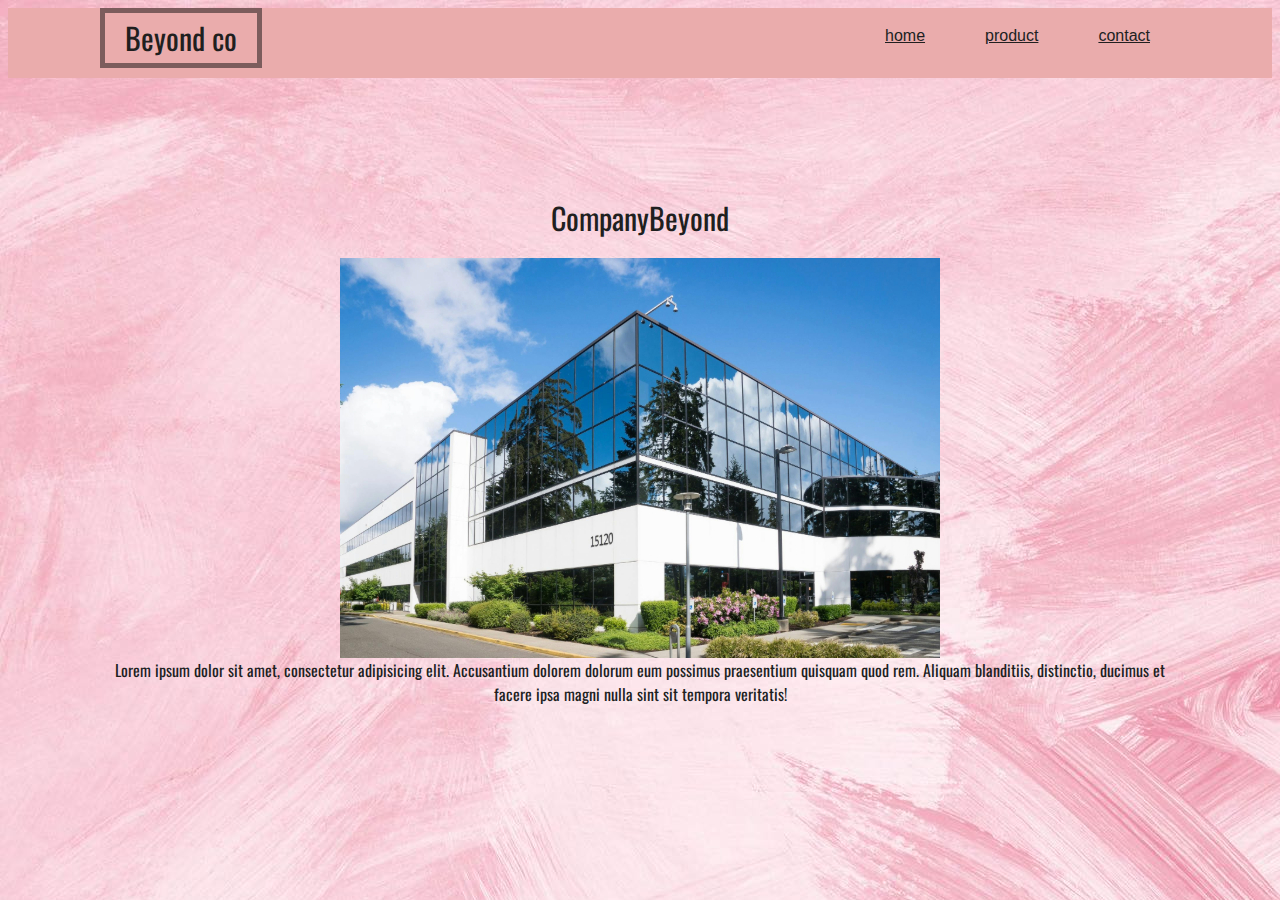
==== extensions/index.html @ 16a48ef5 "." ====
<!doctype html>
<html lang="en">
<head>
    <meta charset="UTF-8">
    <meta name="viewport"
          content="width=device-width, user-scalable=no, initial-scale=1.0, maximum-scale=1.0, minimum-scale=1.0">
    <meta http-equiv="X-UA-Compatible" content="ie=edge">
    <link rel="stylesheet" href="https://necolas.github.io/normalize.css/8.0.1/normalize.css">
    <link rel="stylesheet" href="css/main.css">
    <title>Company</title>
</head>
<body>

<div class="main clear-f">
        <style>
        body {
          background-image: url('./img/background.jpg');
          background-repeat: no-repeat;
        }
        </style>

   <div class="top-bar">
        <div class="nav">
            <div  class="container clear-f">
                <div class="header">
                    <div class="fl">
                        <div class="logo">Beyond co</div>
                    </div>
                    <div class="fr">
                        <a href="#" >home</a>
                        <a href="#" >product</a>
                        <a href="#" >contact</a>
                    </div>
                </div>
            </div>
        </div>
   </div>
    <div class="space"> </div>
    <div class="company-name1">
        <div class="container">
            CompanyBeyond
        </div>
    </div>

    <div class="img" >
    <img src="img/company1.jpg" alt="">
    </div>


    <div class="contain">

    </div>

        <div class="content">
            <div class="container">
                Lorem ipsum dolor sit amet, consectetur adipisicing elit. Accusantium dolorem dolorum eum possimus praesentium quisquam quod rem. Aliquam blanditiis, distinctio, ducimus et facere ipsa magni nulla sint sit tempora veritatis!
            </div>

        </div>

    </div>

</body>

</html>
---- extensions/css/main.css ----
@font-face {
    font-family: 'Itim';
    src: url(Itim-Regular.ttf)
}

@font-face {
    font-family: 'OSwald-Variable_wght';
    src: url(Oswald-VariableFont_wght.ttf)
}
.container {
    max-width:1080px;
    margin: 0 auto;
    text-align: center;
    font-family: 'OSwald-Variable_wght', sans-serif;
}

.top-bar {
    background: #eaacac;
    font-family: sans-serif;
}

a{
    padding:20px 30px;
    line-height:1;
    font-family: sans-serif;

}



a,body{
    color: #201f1f;

}

.fl{
    float:left;
}

.fr{
    float: right;
    display: flex;
    align-items: center;
}

.clear-f::after,
.clear-f::before {
    content: '';
    display:block;
    clear: both;
}

.header .logo{
    line-height:1;
    border:5px solid #7c5c5c;
    padding:10px 20px;
    font-size:30px;
    display:inline-block;
    margin-bottom:10px;
    font-family: 'OSwald-Variable_wght', sans-serif;
}

.company-name1 {
    padding:10px 20px;
    font-size:30px;
    text-align:center;
    line-height:2;
    font-family: 'OSwald-Variable_wght', sans-serif;
}

background-image: linear-gradient(black, white);
background-image: url("background.jpg");




*{
    -webkit-box-sizing:border-box;
    box-sizing:border-box;
    background:rgba(0,0,0,.1);

}


.img {
    display: flex;
    justify-content: center;
}

.space{
    border:50px solid rgba(246, 241, 241, 0);

}

.content.container {
    font-family: sans-serif;
}
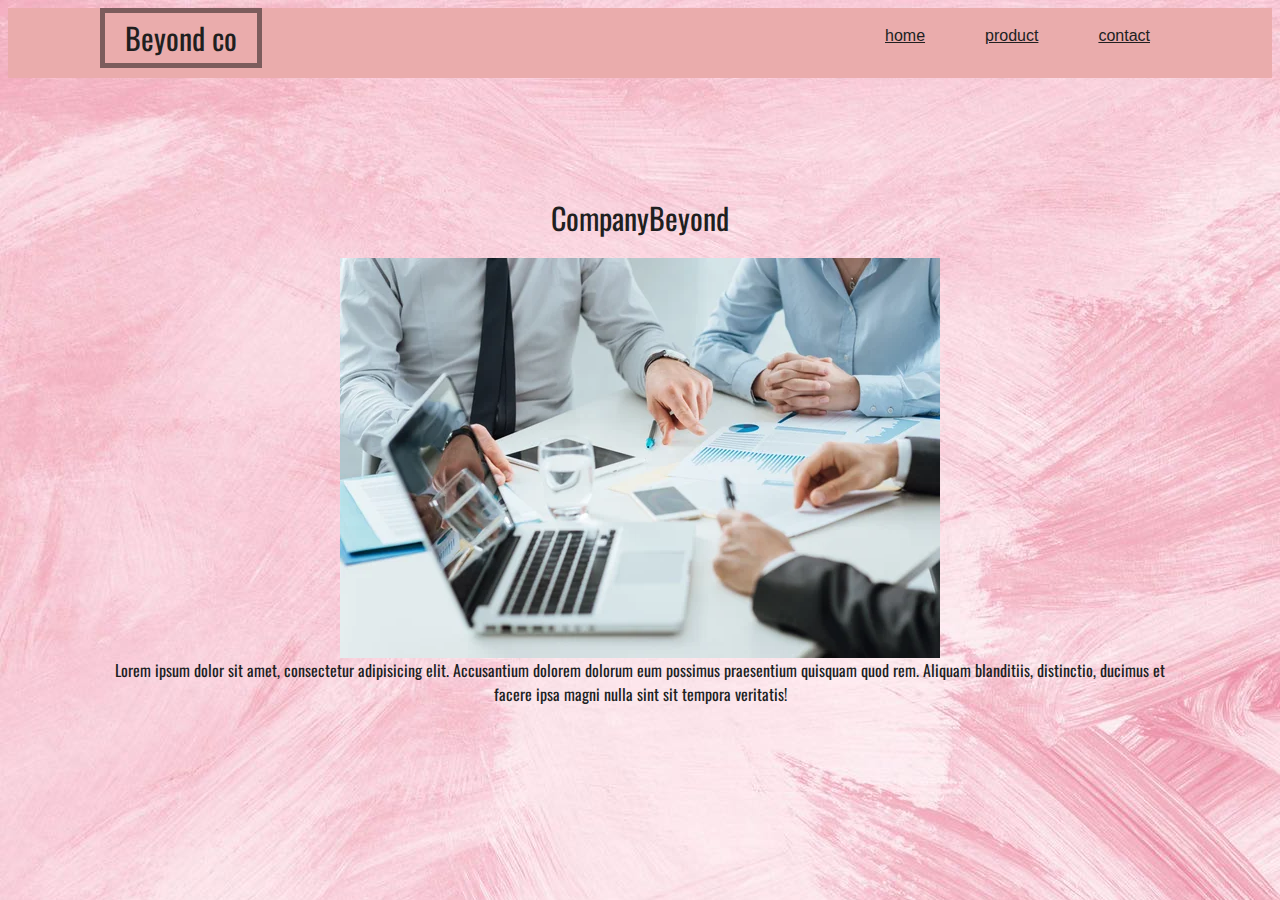
==== commit 9cbba206: "." ====
--- a/extensions/index.html
+++ b/extensions/index.html
@@ -8,16 +8,17 @@
     <link rel="stylesheet" href="https://necolas.github.io/normalize.css/8.0.1/normalize.css">
     <link rel="stylesheet" href="css/main.css">
     <title>Company</title>
-</head>
-<body>
-
-<div class="main clear-f">
-        <style>
+     <style>
         body {
           background-image: url('./img/background.jpg');
           background-repeat: no-repeat;
         }
         </style>
+</head>
+<body>
+
+<div class="main clear-f">
+
 
    <div class="top-bar">
         <div class="nav">
@@ -43,7 +44,7 @@
     </div>
 
     <div class="img" >
-    <img src="img/company1.jpg" alt="">
+    <img src="img/company2.jpg" alt="">
     </div>
 
 
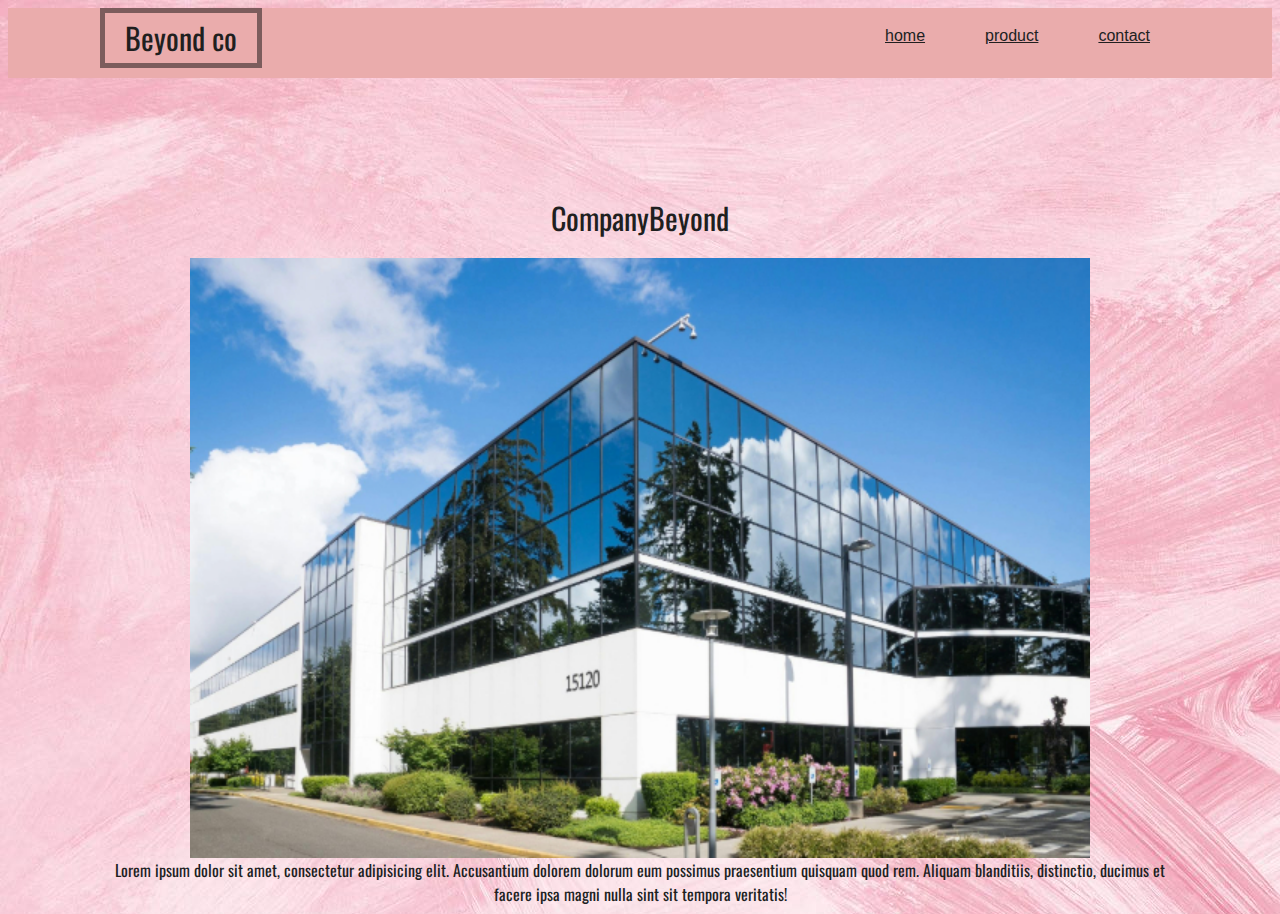
==== commit 73336704: "." ====
--- a/extensions/index.html
+++ b/extensions/index.html
@@ -14,6 +14,12 @@
           background-repeat: no-repeat;
         }
         </style>
+    <style>
+        img{
+            height: 600px;
+            width: 900px;
+        }
+    </style>
 </head>
 <body>
 
@@ -44,7 +50,7 @@
     </div>
 
     <div class="img" >
-    <img src="img/company2.jpg" alt="">
+    <img src="img/company1.jpg" alt="">
     </div>
 
 
--- a/extensions/css/main.css
+++ b/extensions/css/main.css
@@ -85,6 +85,7 @@
 .img {
     display: flex;
     justify-content: center;
+
 }
 
 .space{
